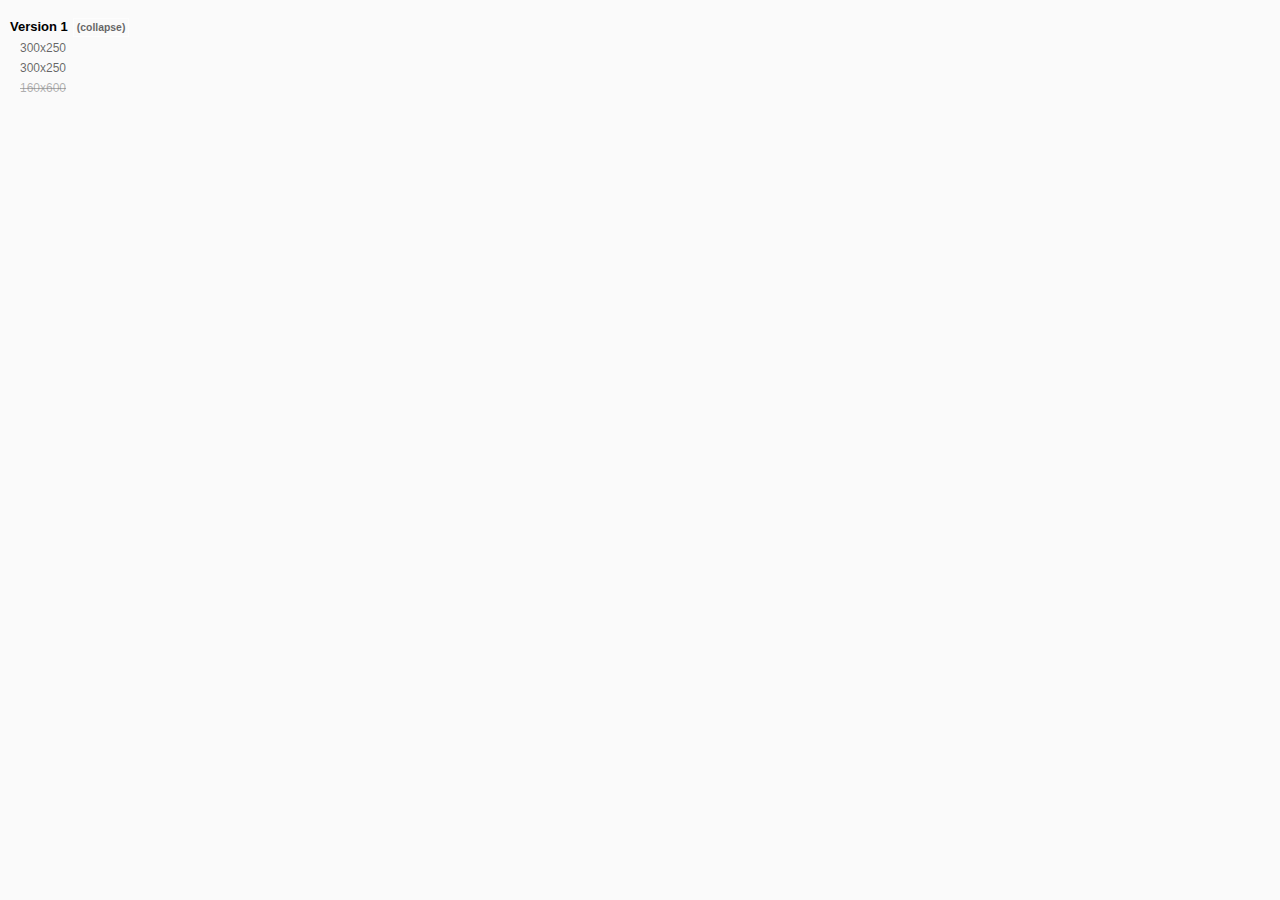
==== docs/index.html @ c92e70e0 "one" ====
<!DOCTYPE html>
<html lang="en">
<head>
    <meta charset="UTF-8">
    <meta http-equiv="Content-Type" content="text/html;charset=utf-8" />
    <meta name="viewport" content="width=device-width, initial-scale=1.0, maximum-scale=1.0, user-scalable=no" />
    <meta charset="utf-8" />
    <title></title>
    <style>
        a{
            color:#AAA;
        }
    </style>
    <script>

    var data = {
        title: "",
        banners:[
            {
                title:"Version 1",
                list:[
                {
                    path: "std_300x250",
                    title: "300x250",
                    type: "BB"
                },
                {
                    path: "std2_300x250",
                    title: "300x250",
                    type: "BB"
                },
                {
                    path: "",
                    title: "160x600",
                    type: "SS"
                }
                ]
            }
        ]
    }

    </script>
</head>
<body>

<script src="vendor.bundle.js"> </script>
<script src="bundle.js"> </script>

</body>
</html>
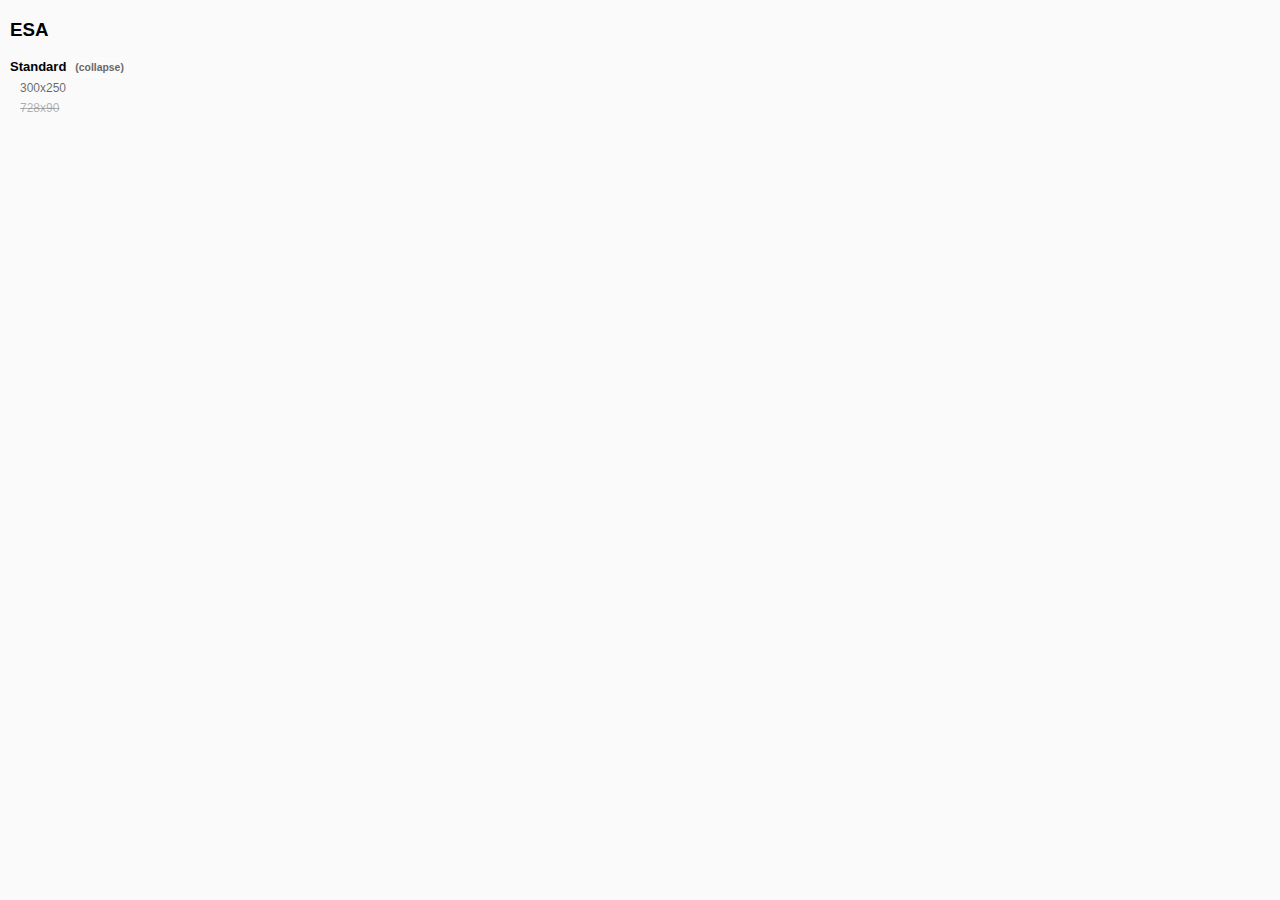
==== commit 85a48917: "one" ====
--- a/docs/index.html
+++ b/docs/index.html
@@ -5,7 +5,7 @@
     <meta http-equiv="Content-Type" content="text/html;charset=utf-8" />
     <meta name="viewport" content="width=device-width, initial-scale=1.0, maximum-scale=1.0, user-scalable=no" />
     <meta charset="utf-8" />
-    <title></title>
+    <title>ESA</title>
     <style>
         a{
             color:#AAA;
@@ -14,10 +14,10 @@
     <script>
 
     var data = {
-        title: "",
+        title: "ESA",
         banners:[
             {
-                title:"Version 1",
+                title:"Standard",
                 list:[
                 {
                     path: "std_300x250",
@@ -25,14 +25,9 @@
                     type: "BB"
                 },
                 {
-                    path: "std2_300x250",
-                    title: "300x250",
-                    type: "BB"
-                },
-                {
                     path: "",
-                    title: "160x600",
-                    type: "SS"
+                    title: "728x90",
+                    type: "LB"
                 }
                 ]
             }
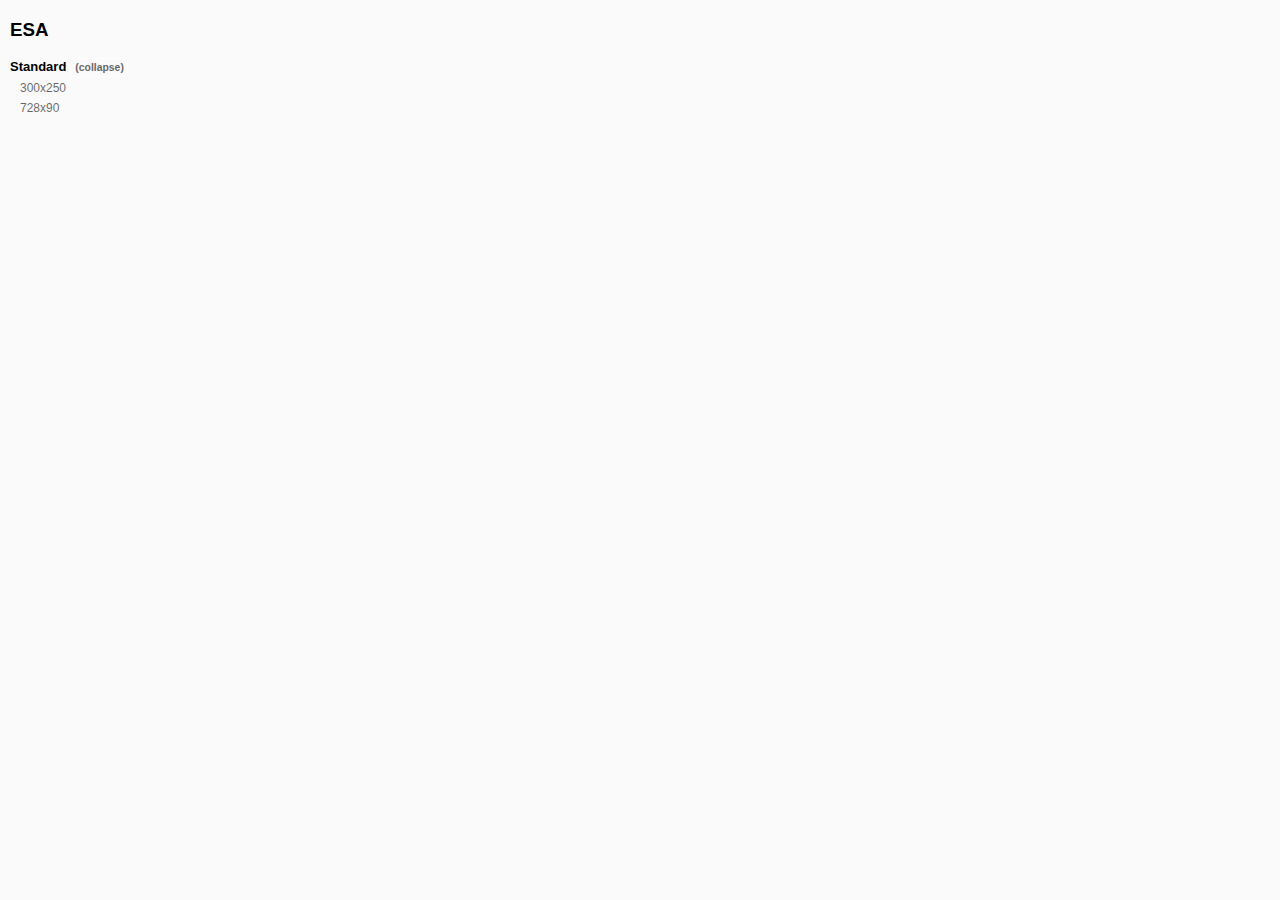
==== commit c506dd96: "dark bg" ====
--- a/docs/index.html
+++ b/docs/index.html
@@ -25,7 +25,7 @@
                     type: "BB"
                 },
                 {
-                    path: "",
+                    path: "std_728x90",
                     title: "728x90",
                     type: "LB"
                 }
